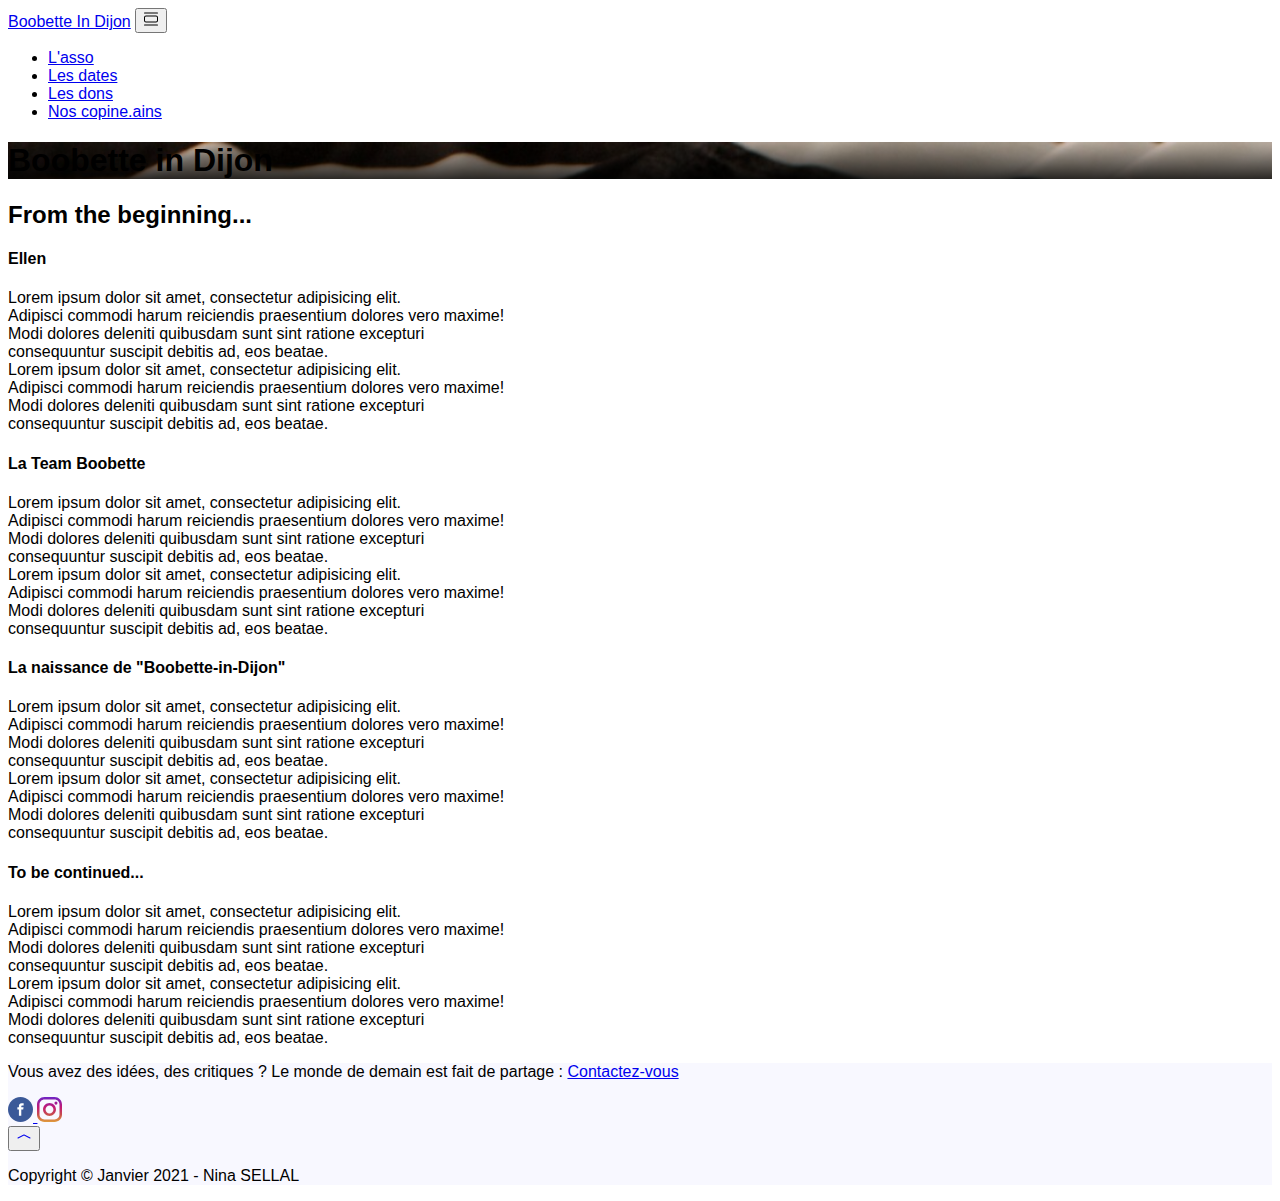
==== asso.html @ a962ea02 "asso : done" ====
<!DOCTYPE html>
<html lang="fr">
<head>
  <meta charset="UTF-8">
  <meta name="viewport" content="width=device-width, initial-scale=1.0">
  <meta name="description" content="site web dédié a des évenements permettant de récolter des fonds pour la recherche contre le cancer du sein.">
  <title>Boobette in Dijon</title>
  <link href="https://cdn.jsdelivr.net/npm/bootstrap@5.0.0-beta1/dist/css/bootstrap.min.css" rel="stylesheet" integrity="sha384-giJF6kkoqNQ00vy+HMDP7azOuL0xtbfIcaT9wjKHr8RbDVddVHyTfAAsrekwKmP1" crossorigin="anonymous">
  <link rel="stylesheet" href="style.css">
</head>
<body>
  <header>
    <nav class="navbar navbar-expand-lg navbar-dark bg-dark">
      
      <a class="navbar-brand" id="top" href="index.html">Boobette In Dijon</a>
      <button 
      type="button" 
      class="navbar-toggler" 
      data-toggle="collapse" 
      data-target="#navbarNavDropdown" 
      aria-controls="navbarNavDropdown"
      aria-expanded="false"
      aria-label="Toggle navigation">
        <svg xmlns="http://www.w3.org/2000/svg" width="16" height="16" fill="currentColor" class="bi bi-view-list" viewBox="0 0 16 16">
          <path d="M3 4.5h10a2 2 0 0 1 2 2v3a2 2 0 0 1-2 2H3a2 2 0 0 1-2-2v-3a2 2 0 0 1 2-2zm0 1a1 1 0 0 0-1 1v3a1 1 0 0 0 1 1h10a1 1 0 0 0 1-1v-3a1 1 0 0 0-1-1H3zM1 2a.5.5 0 0 1 .5-.5h13a.5.5 0 0 1 0 1h-13A.5.5 0 0 1 1 2zm0
           12a.5.5 0 0 1 .5-.5h13a.5.5 0 0 1 0 1h-13A.5.5 0 0 1 1 14z"/>
        </svg>
      </button>
      
      <div class="collapse navbar-collapse justify-content-between" id="navbarNavDropdown">
        <ul class="navbar-nav">
          <li class="nav-item">
            <a class="nav-link" href="#">L'asso</a>
          </li>
          <li class="nav-item">
            <a class="nav-link" href="#">Les dates</a>
          </li>
          <li class="nav-item">
            <a class="nav-link" href="#">Les dons</a>
          </li>
          <li class="nav-item">
            <a class="nav-link" href="#">Nos copine.ains</a>
          </li>
        </ul>
      </div>
    </nav>
  </header>
  <main class="container">
    <div class="p-4 p-md-5 mt-2 mb-2 text-white rounded stripes">
        <h1 class="display-5 mt-0">Boobette in Dijon</h1>
    </div>

    <div class="container-fluid row justify-content-around">
      
      <div class="col col-md-10 mt-5">
        <h2 class="mt-2 mb-4 border-bottom border-3">From the beginning...</h2>
        <article class="mt-2 mb-4">
          <h4>Ellen</h4>
          <p>Lorem ipsum dolor sit amet, consectetur adipisicing elit. <br>
             Adipisci commodi harum reiciendis praesentium dolores vero maxime! <br>
             Modi dolores deleniti quibusdam sunt sint ratione excepturi <br>
             consequuntur suscipit debitis ad, eos beatae. <br>
             Lorem ipsum dolor sit amet, consectetur adipisicing elit. <br>
             Adipisci commodi harum reiciendis praesentium dolores vero maxime! <br>
             Modi dolores deleniti quibusdam sunt sint ratione excepturi <br>
             consequuntur suscipit debitis ad, eos beatae. <br>
            </p>
        </article>

        <article class="mt-2 mb-4 text-end">
          <h4>La Team Boobette</h4>
          <p>Lorem ipsum dolor sit amet, consectetur adipisicing elit. <br>
             Adipisci commodi harum reiciendis praesentium dolores vero maxime! <br>
             Modi dolores deleniti quibusdam sunt sint ratione excepturi <br>
             consequuntur suscipit debitis ad, eos beatae. <br>
             Lorem ipsum dolor sit amet, consectetur adipisicing elit. <br>
             Adipisci commodi harum reiciendis praesentium dolores vero maxime! <br>
             Modi dolores deleniti quibusdam sunt sint ratione excepturi <br>
             consequuntur suscipit debitis ad, eos beatae. <br>
            </p>
        </article>

        <article class="mt-2 mb-4">
          <h4>La naissance de "Boobette-in-Dijon"</h4>
          <p>Lorem ipsum dolor sit amet, consectetur adipisicing elit. <br>
             Adipisci commodi harum reiciendis praesentium dolores vero maxime! <br>
             Modi dolores deleniti quibusdam sunt sint ratione excepturi <br>
             consequuntur suscipit debitis ad, eos beatae. <br>
             Lorem ipsum dolor sit amet, consectetur adipisicing elit. <br>
             Adipisci commodi harum reiciendis praesentium dolores vero maxime! <br>
             Modi dolores deleniti quibusdam sunt sint ratione excepturi <br>
             consequuntur suscipit debitis ad, eos beatae. <br>
            </p>
        </article>

        <article class="mt-2 mb-4 text-end">
          <h4>To be continued...</h4>
          <p>Lorem ipsum dolor sit amet, consectetur adipisicing elit. <br>
             Adipisci commodi harum reiciendis praesentium dolores vero maxime! <br>
             Modi dolores deleniti quibusdam sunt sint ratione excepturi <br>
             consequuntur suscipit debitis ad, eos beatae. <br>
             Lorem ipsum dolor sit amet, consectetur adipisicing elit. <br>
             Adipisci commodi harum reiciendis praesentium dolores vero maxime! <br>
             Modi dolores deleniti quibusdam sunt sint ratione excepturi <br>
             consequuntur suscipit debitis ad, eos beatae. <br>
            </p>
        </article>
      </div>

    </div>
  </main>

  <footer class="container">

    <div class="row">
      
      <p class="fst-italic col d-flex justify-content-xl-center">
        Vous avez des idées, des critiques ?
        Le monde de demain est fait de partage :
        <a href="mailto:contact@boobetteindijon.fr">Contactez-vous</a>  
      </p>

      <div class="col-2 d-flex justify-content-xl-center">

        <a href="#facebook">
          <svg version="1.1" id="Layer_1" xmlns="http://www.w3.org/2000/svg" xmlns:xlink="http://www.w3.org/1999/xlink" x="0px" y="0px"
            viewBox="0 0 291.319 291.319" style="enable-background:new 0 0 291.319 291.319;" xml:space="preserve">
            <g>
              <path style="fill:#3B5998;" d="M145.659,0c80.45,0,145.66,65.219,145.66,145.66c0,80.45-65.21,145.659-145.66,145.659
                S0,226.109,0,145.66C0,65.219,65.21,0,145.659,0z"/>
              <path style="fill:#FFFFFF;" d="M163.394,100.277h18.772v-27.73h-22.067v0.1c-26.738,0.947-32.218,15.977-32.701,31.763h-0.055
                v13.847h-18.207v27.156h18.207v72.793h27.439v-72.793h22.477l4.342-27.156h-26.81v-8.366
                C154.791,104.556,158.341,100.277,163.394,100.277z"/>
            </g>
          </svg>
        </a>

        <a href="#instagram">
          <svg version="1.1" id="Layer_1" xmlns="http://www.w3.org/2000/svg" xmlns:xlink="http://www.w3.org/1999/xlink" x="0px" y="0px"
            viewBox="0 0 551.034 551.034" style="enable-background:new 0 0 551.034 551.034;" xml:space="preserve">
          <g id="XMLID_13_">
            
              <linearGradient id="XMLID_2_" gradientUnits="userSpaceOnUse" x1="275.517" y1="4.5714" x2="275.517" y2="549.7202" gradientTransform="matrix(1 0 0 -1 0 554)">
              <stop  offset="0" style="stop-color:#E09B3D"/>
              <stop  offset="0.3" style="stop-color:#C74C4D"/>
              <stop  offset="0.6" style="stop-color:#C21975"/>
              <stop  offset="1" style="stop-color:#7024C4"/>
            </linearGradient>
            <path id="XMLID_17_" style="fill:url(#XMLID_2_);" d="M386.878,0H164.156C73.64,0,0,73.64,0,164.156v222.722
              c0,90.516,73.64,164.156,164.156,164.156h222.722c90.516,0,164.156-73.64,164.156-164.156V164.156
              C551.033,73.64,477.393,0,386.878,0z M495.6,386.878c0,60.045-48.677,108.722-108.722,108.722H164.156
              c-60.045,0-108.722-48.677-108.722-108.722V164.156c0-60.046,48.677-108.722,108.722-108.722h222.722
              c60.045,0,108.722,48.676,108.722,108.722L495.6,386.878L495.6,386.878z"/>
            
              <linearGradient id="XMLID_3_" gradientUnits="userSpaceOnUse" x1="275.517" y1="4.5714" x2="275.517" y2="549.7202" gradientTransform="matrix(1 0 0 -1 0 554)">
              <stop  offset="0" style="stop-color:#E09B3D"/>
              <stop  offset="0.3" style="stop-color:#C74C4D"/>
              <stop  offset="0.6" style="stop-color:#C21975"/>
              <stop  offset="1" style="stop-color:#7024C4"/>
            </linearGradient>
            <path id="XMLID_81_" style="fill:url(#XMLID_3_);" d="M275.517,133C196.933,133,133,196.933,133,275.516
              s63.933,142.517,142.517,142.517S418.034,354.1,418.034,275.516S354.101,133,275.517,133z M275.517,362.6
              c-48.095,0-87.083-38.988-87.083-87.083s38.989-87.083,87.083-87.083c48.095,0,87.083,38.988,87.083,87.083
              C362.6,323.611,323.611,362.6,275.517,362.6z"/>
            
              <linearGradient id="XMLID_4_" gradientUnits="userSpaceOnUse" x1="418.306" y1="4.5714" x2="418.306" y2="549.7202" gradientTransform="matrix(1 0 0 -1 0 554)">
              <stop  offset="0" style="stop-color:#E09B3D"/>
              <stop  offset="0.3" style="stop-color:#C74C4D"/>
              <stop  offset="0.6" style="stop-color:#C21975"/>
              <stop  offset="1" style="stop-color:#7024C4"/>
            </linearGradient>
            <circle id="XMLID_83_" style="fill:url(#XMLID_4_);" cx="418.306" cy="134.072" r="34.149"/>
          </g>
          </svg>
        </a>

      </div>
    </div>

    <div class="row">
      <button type="button" class="btn border border-dark col-1" name="to-the-top">
        <a href="#top">
          <svg xmlns="http://www.w3.org/2000/svg" width="16" height="16" fill="currentColor" class="bi bi-chevron-compact-up" viewBox="0 0 16 16">
            <path fill-rule="evenodd" d="M7.776 5.553a.5.5 0 0 1 .448 0l6 3a.5.5 0 1 1-.448.894L8 6.56 2.224 9.447a.5.5 0 1 1-.448-.894l6-3z"/>
          </svg>
        </a>
      </button>
      <p class="col blockquote-footer d-flex justify-content-xl-end">Copyright © Janvier 2021 - Nina SELLAL</p>
    </div>
  </footer>
</body>
</html>
---- style.css ----
body{
    font-family:'Franklin Gothic Medium', 'Arial Narrow', Arial, sans-serif
}
.stripes{
    background-image: linear-gradient(rgba(0, 0, 0, 0.1), rgba(0, 0, 0, 0.8)), url("stripes.jpeg");
    background-repeat: no-repeat;
    background-size: 110%;   
}
h1, h2, h3, h4, h5, h6{
    font-weight: bold;
}
button:hover {
    background-color: darkblue;
}
#Layer_1{
    height: 25px;
    width: 25px;
}
footer{
    background-color: ghostwhite;
}
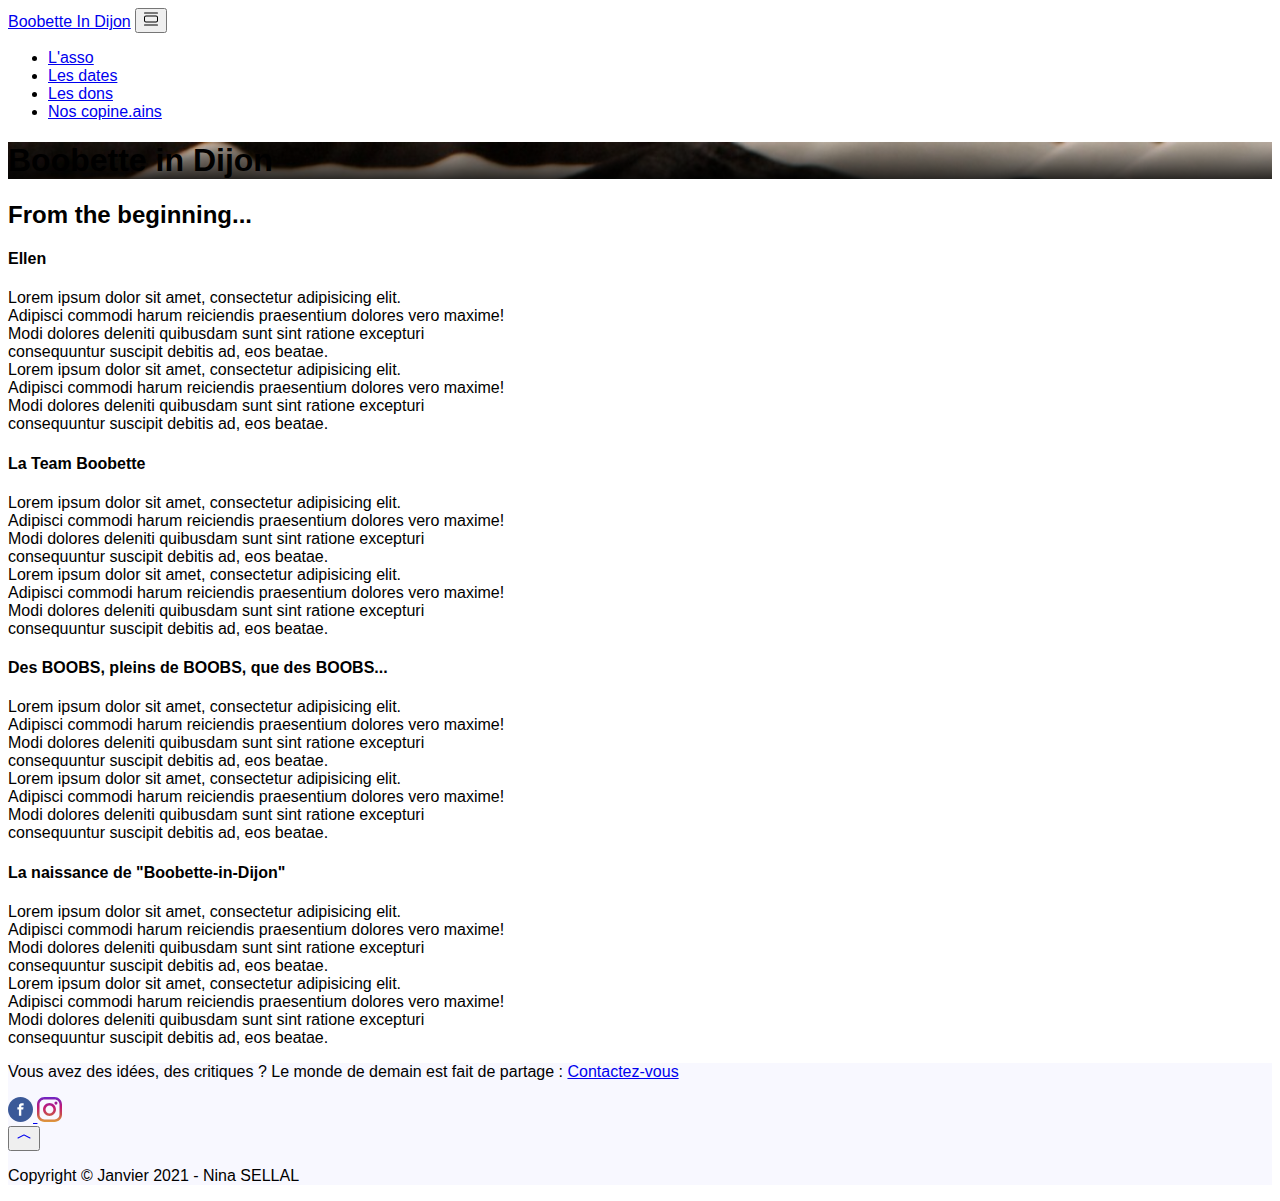
==== commit 61c6f52f: "dates done" ====
--- a/asso.html
+++ b/asso.html
@@ -12,7 +12,7 @@
   <header>
     <nav class="navbar navbar-expand-lg navbar-dark bg-dark">
       
-      <a class="navbar-brand" id="top" href="index.html">Boobette In Dijon</a>
+      <a class="navbar-brand" id="top-of-the-page" href="index.html">Boobette In Dijon</a>
       <button 
       type="button" 
       class="navbar-toggler" 
@@ -30,10 +30,10 @@
       <div class="collapse navbar-collapse justify-content-between" id="navbarNavDropdown">
         <ul class="navbar-nav">
           <li class="nav-item">
-            <a class="nav-link" href="#">L'asso</a>
+            <a class="nav-link" href="asso.html">L'asso</a>
           </li>
           <li class="nav-item">
-            <a class="nav-link" href="#">Les dates</a>
+            <a class="nav-link" href="dates.html">Les dates</a>
           </li>
           <li class="nav-item">
             <a class="nav-link" href="#">Les dons</a>
@@ -80,8 +80,8 @@
             </p>
         </article>
 
-        <article class="mt-2 mb-4">
-          <h4>La naissance de "Boobette-in-Dijon"</h4>
+        <article class="mt-2 mb-4 text">
+          <h4>Des BOOBS, pleins de BOOBS, que des BOOBS...</h4>
           <p>Lorem ipsum dolor sit amet, consectetur adipisicing elit. <br>
              Adipisci commodi harum reiciendis praesentium dolores vero maxime! <br>
              Modi dolores deleniti quibusdam sunt sint ratione excepturi <br>
@@ -94,7 +94,7 @@
         </article>
 
         <article class="mt-2 mb-4 text-end">
-          <h4>To be continued...</h4>
+          <h4>La naissance de "Boobette-in-Dijon"</h4>
           <p>Lorem ipsum dolor sit amet, consectetur adipisicing elit. <br>
              Adipisci commodi harum reiciendis praesentium dolores vero maxime! <br>
              Modi dolores deleniti quibusdam sunt sint ratione excepturi <br>
@@ -113,8 +113,8 @@
   <footer class="container">
 
     <div class="row">
-      
-      <p class="fst-italic col d-flex justify-content-xl-center">
+
+      <p class="fst-italic col text-center">
         Vous avez des idées, des critiques ?
         Le monde de demain est fait de partage :
         <a href="mailto:contact@boobetteindijon.fr">Contactez-vous</a>  
@@ -179,7 +179,7 @@
 
     <div class="row">
       <button type="button" class="btn border border-dark col-1" name="to-the-top">
-        <a href="#top">
+        <a href="#top-of-the-page">
           <svg xmlns="http://www.w3.org/2000/svg" width="16" height="16" fill="currentColor" class="bi bi-chevron-compact-up" viewBox="0 0 16 16">
             <path fill-rule="evenodd" d="M7.776 5.553a.5.5 0 0 1 .448 0l6 3a.5.5 0 1 1-.448.894L8 6.56 2.224 9.447a.5.5 0 1 1-.448-.894l6-3z"/>
           </svg>
--- a/style.css
+++ b/style.css
@@ -9,7 +9,7 @@
 h1, h2, h3, h4, h5, h6{
     font-weight: bold;
 }
-button:hover {
+.btn:hover {
     background-color: darkblue;
 }
 #Layer_1{
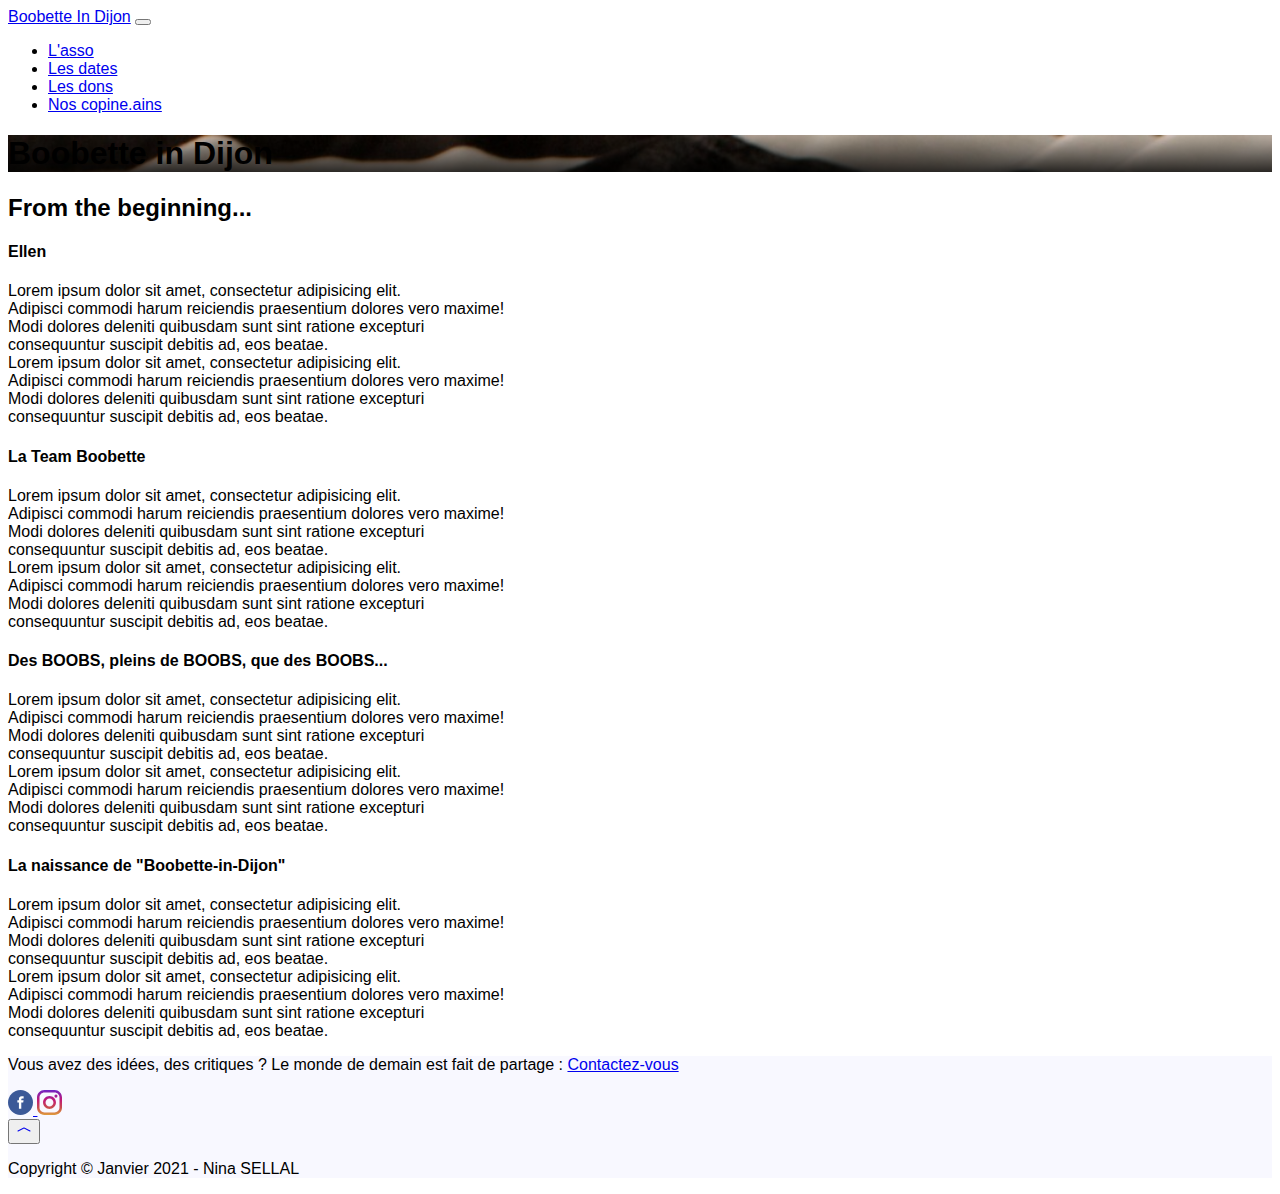
==== commit fabcf3d4: "donations done & navbar collapsepb solved" ====
--- a/asso.html
+++ b/asso.html
@@ -5,43 +5,44 @@
   <meta name="viewport" content="width=device-width, initial-scale=1.0">
   <meta name="description" content="site web dédié a des évenements permettant de récolter des fonds pour la recherche contre le cancer du sein.">
   <title>Boobette in Dijon</title>
+  <script src="https://cdn.jsdelivr.net/npm/bootstrap@5.0.0-beta1/dist/js/bootstrap.bundle.min.js" integrity="sha384-ygbV9kiqUc6oa4msXn9868pTtWMgiQaeYH7/t7LECLbyPA2x65Kgf80OJFdroafW" crossorigin="anonymous"></script>
   <link href="https://cdn.jsdelivr.net/npm/bootstrap@5.0.0-beta1/dist/css/bootstrap.min.css" rel="stylesheet" integrity="sha384-giJF6kkoqNQ00vy+HMDP7azOuL0xtbfIcaT9wjKHr8RbDVddVHyTfAAsrekwKmP1" crossorigin="anonymous">
   <link rel="stylesheet" href="style.css">
 </head>
 <body>
   <header>
-    <nav class="navbar navbar-expand-lg navbar-dark bg-dark">
+    <nav class="navbar navbar-expand-md navbar-dark bg-dark">
       
-      <a class="navbar-brand" id="top-of-the-page" href="index.html">Boobette In Dijon</a>
-      <button 
-      type="button" 
-      class="navbar-toggler" 
-      data-toggle="collapse" 
-      data-target="#navbarNavDropdown" 
-      aria-controls="navbarNavDropdown"
-      aria-expanded="false"
-      aria-label="Toggle navigation">
-        <svg xmlns="http://www.w3.org/2000/svg" width="16" height="16" fill="currentColor" class="bi bi-view-list" viewBox="0 0 16 16">
-          <path d="M3 4.5h10a2 2 0 0 1 2 2v3a2 2 0 0 1-2 2H3a2 2 0 0 1-2-2v-3a2 2 0 0 1 2-2zm0 1a1 1 0 0 0-1 1v3a1 1 0 0 0 1 1h10a1 1 0 0 0 1-1v-3a1 1 0 0 0-1-1H3zM1 2a.5.5 0 0 1 .5-.5h13a.5.5 0 0 1 0 1h-13A.5.5 0 0 1 1 2zm0
-           12a.5.5 0 0 1 .5-.5h13a.5.5 0 0 1 0 1h-13A.5.5 0 0 1 1 14z"/>
-        </svg>
-      </button>
-      
-      <div class="collapse navbar-collapse justify-content-between" id="navbarNavDropdown">
-        <ul class="navbar-nav">
-          <li class="nav-item">
-            <a class="nav-link" href="asso.html">L'asso</a>
-          </li>
-          <li class="nav-item">
-            <a class="nav-link" href="dates.html">Les dates</a>
-          </li>
-          <li class="nav-item">
-            <a class="nav-link" href="#">Les dons</a>
-          </li>
-          <li class="nav-item">
-            <a class="nav-link" href="#">Nos copine.ains</a>
-          </li>
-        </ul>
+      <div class="container-fluid">
+        <a class="navbar-brand" id="top-of-the-page" href="index.html">Boobette In Dijon</a>
+        <button 
+        type="button" 
+        class="navbar-toggler collapsed" 
+        data-bs-toggle="collapse" 
+        data-bs-target="#navbarNavDropdown" 
+        aria-controls="navbarNavDropdown"
+        aria-expanded="false"
+        aria-label="Toggle navigation">
+          <span class="navbar-toggler-icon"></span>
+        </button>
+        
+        <div id="navbarNavDropdown" class="navbar-collapse collapse" >
+          <ul class="navbar-nav">
+            <li class="nav-item">
+              <a class="nav-link" href="asso.html">L'asso</a>
+            </li>
+            <li class="nav-item">
+              <a class="nav-link" href="dates.html">Les dates</a>
+            </li>
+            <li class="nav-item">
+              <a class="nav-link" href="donations.html">Les dons</a>
+            </li>
+            <li class="nav-item">
+              <a class="nav-link" href="#">Nos copine.ains</a>
+            </li>
+          </ul>
+        </div>
+        
       </div>
     </nav>
   </header>
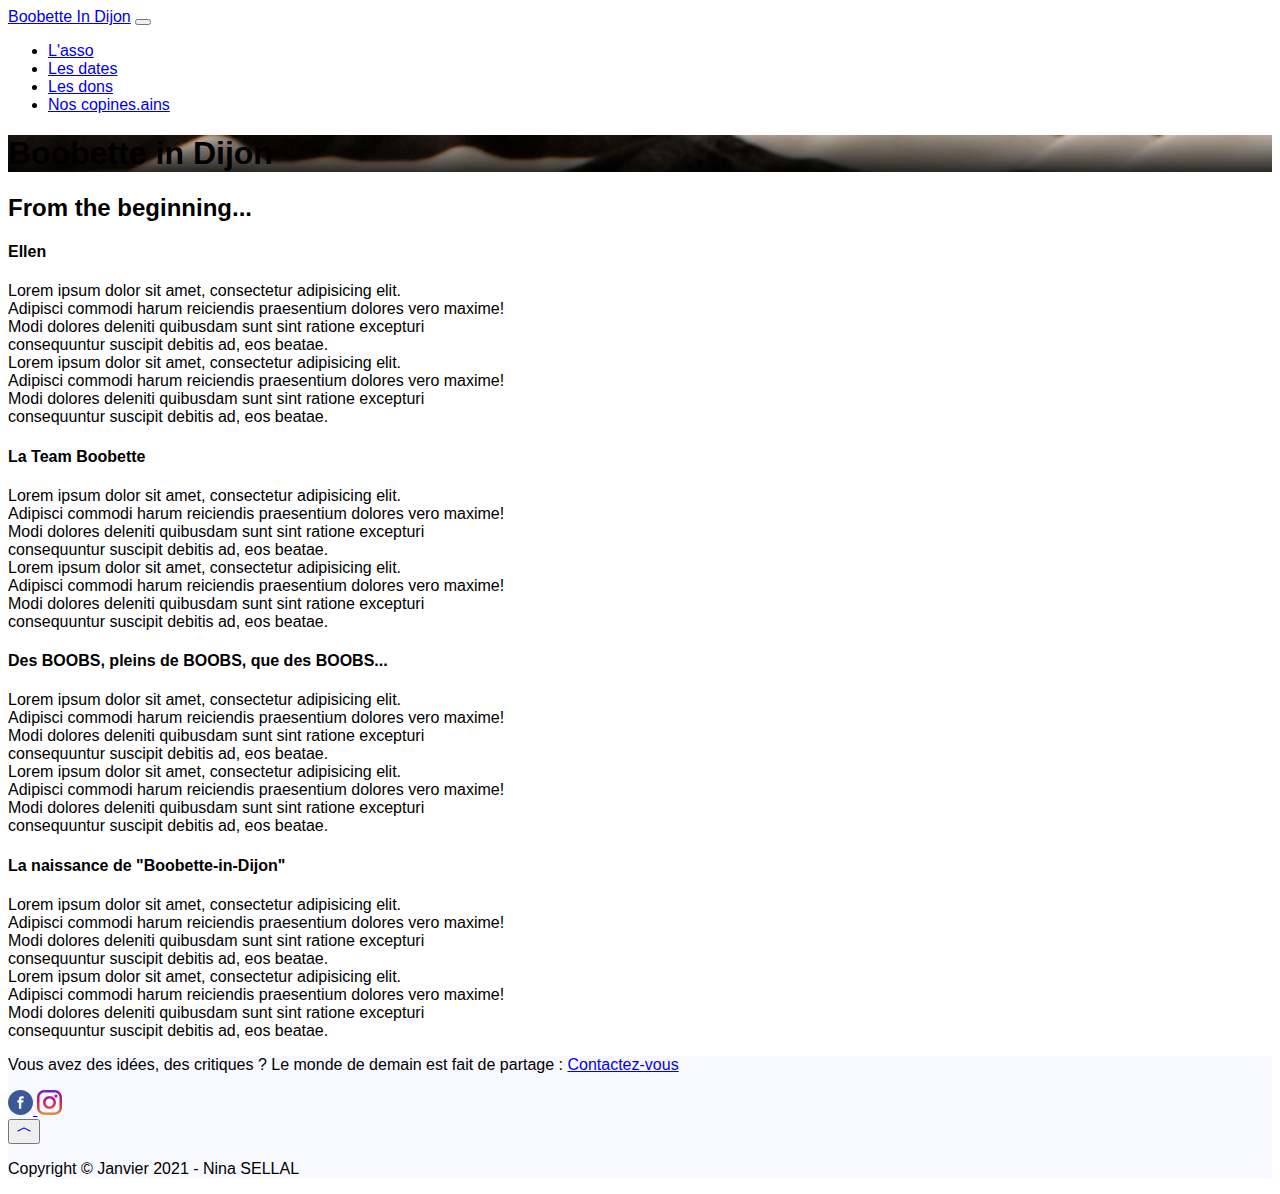
==== commit 96c5fd78: "everything done except pictures" ====
--- a/asso.html
+++ b/asso.html
@@ -38,7 +38,7 @@
               <a class="nav-link" href="donations.html">Les dons</a>
             </li>
             <li class="nav-item">
-              <a class="nav-link" href="#">Nos copine.ains</a>
+              <a class="nav-link" href="partnerships.html">Nos copines.ains</a>
             </li>
           </ul>
         </div>
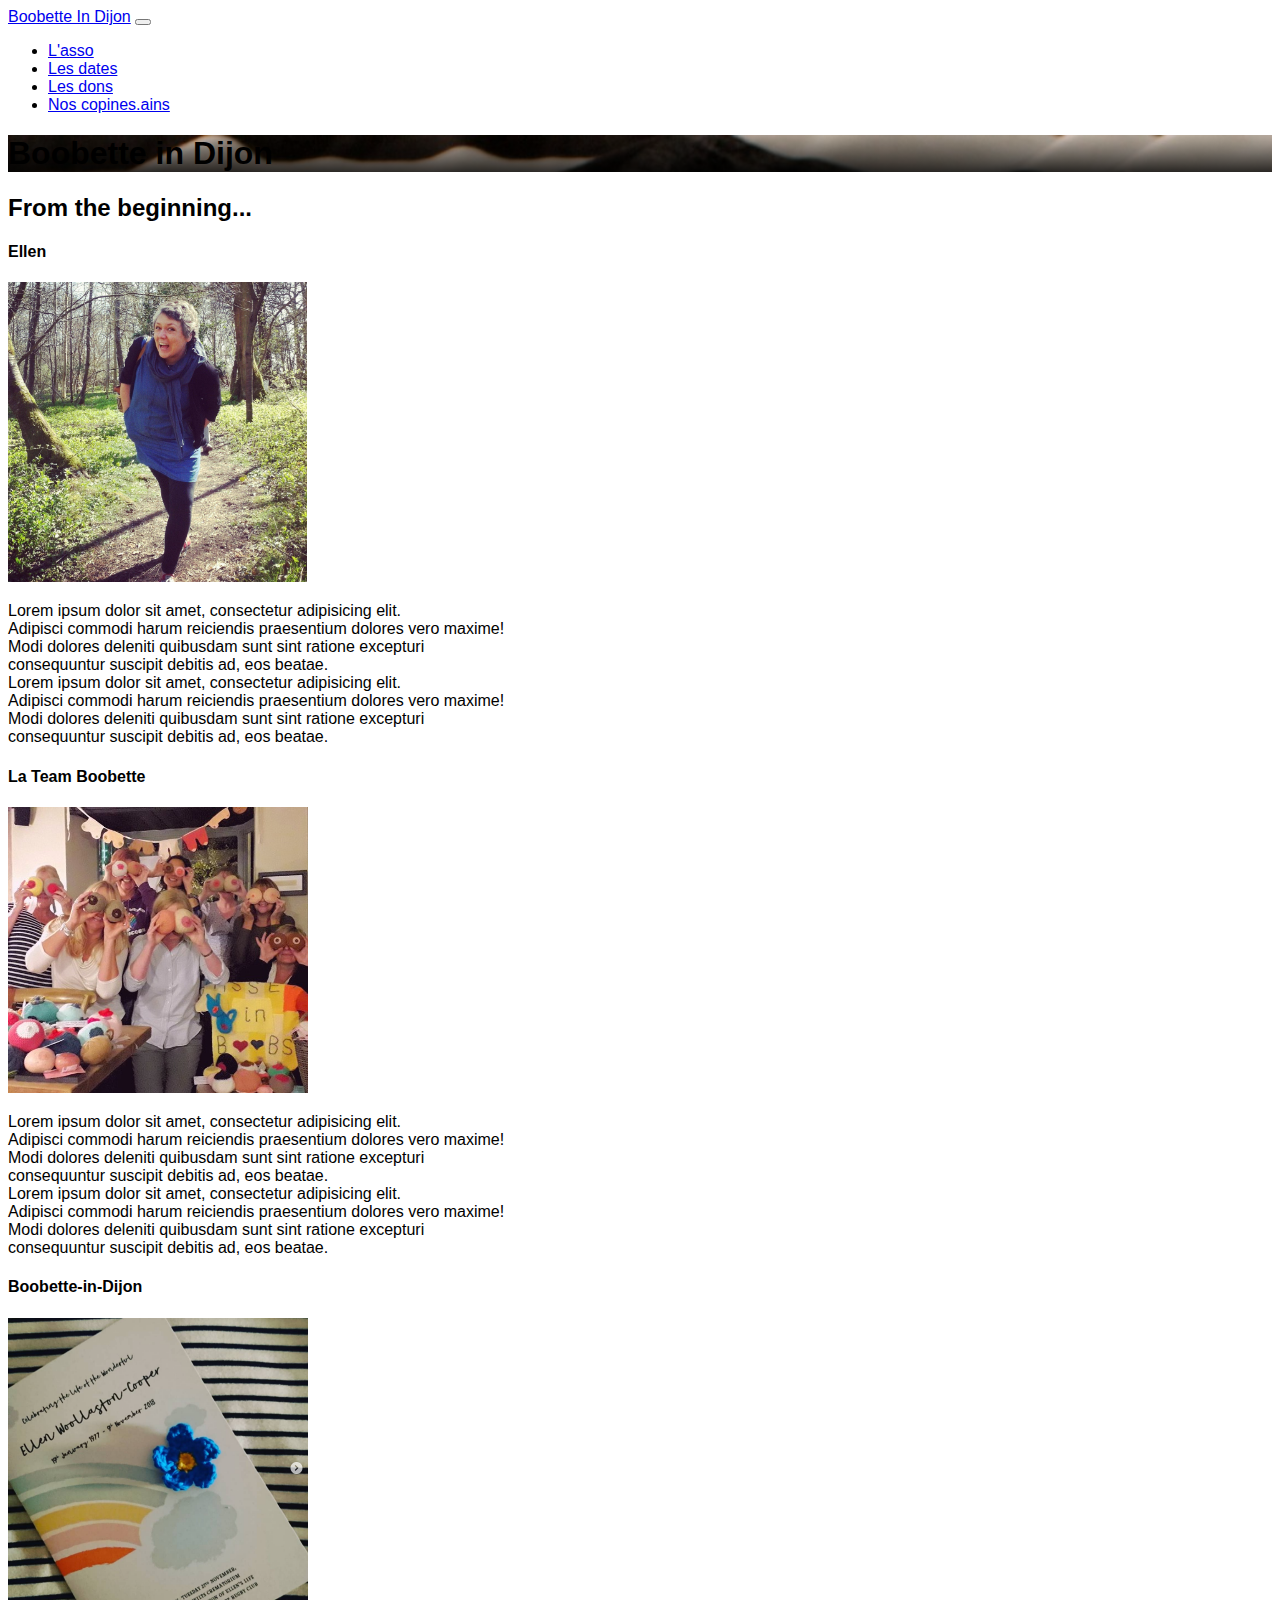
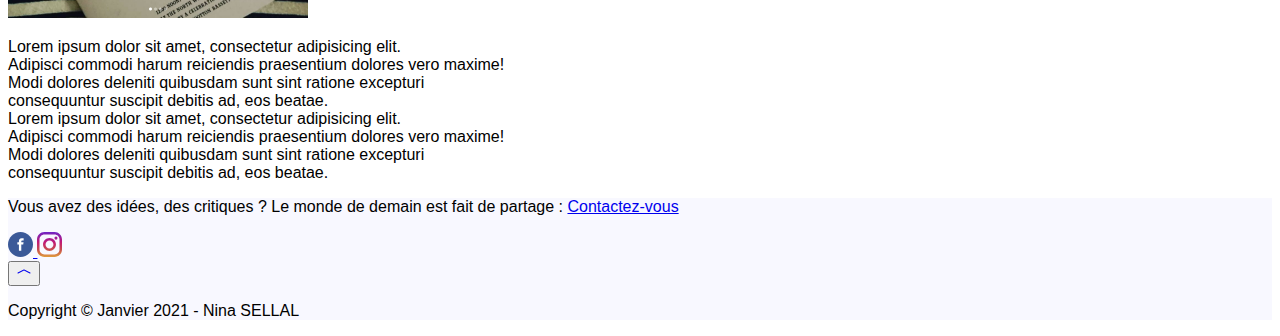
==== commit a582ae05: "asso : done" ====
--- a/asso.html
+++ b/asso.html
@@ -55,57 +55,56 @@
       
       <div class="col col-md-10 mt-5">
         <h2 class="mt-2 mb-4 border-bottom border-3">From the beginning...</h2>
-        <article class="mt-2 mb-4">
-          <h4>Ellen</h4>
-          <p>Lorem ipsum dolor sit amet, consectetur adipisicing elit. <br>
-             Adipisci commodi harum reiciendis praesentium dolores vero maxime! <br>
-             Modi dolores deleniti quibusdam sunt sint ratione excepturi <br>
-             consequuntur suscipit debitis ad, eos beatae. <br>
-             Lorem ipsum dolor sit amet, consectetur adipisicing elit. <br>
-             Adipisci commodi harum reiciendis praesentium dolores vero maxime! <br>
-             Modi dolores deleniti quibusdam sunt sint ratione excepturi <br>
-             consequuntur suscipit debitis ad, eos beatae. <br>
+        <div class="row">
+          <article class="mt-2 mb-4">
+            <h4>Ellen</h4>
+            <img src="ellen.jpeg" alt="Ellen" class="img-fluid rounded float-lg-start 
+            mb-2 mb-sm-2 me-lg-4 me-xl-4 me-xxl-4" id="pic">
+            <p>Lorem ipsum dolor sit amet, consectetur adipisicing elit. <br>
+              Adipisci commodi harum reiciendis praesentium dolores vero maxime! <br>
+              Modi dolores deleniti quibusdam sunt sint ratione excepturi <br>
+              consequuntur suscipit debitis ad, eos beatae. <br>
+              Lorem ipsum dolor sit amet, consectetur adipisicing elit. <br>
+              Adipisci commodi harum reiciendis praesentium dolores vero maxime! <br>
+              Modi dolores deleniti quibusdam sunt sint ratione excepturi <br>
+              consequuntur suscipit debitis ad, eos beatae. <br>
             </p>
-        </article>
+          </article>
+        </div>
 
-        <article class="mt-2 mb-4 text-end">
-          <h4>La Team Boobette</h4>
-          <p>Lorem ipsum dolor sit amet, consectetur adipisicing elit. <br>
-             Adipisci commodi harum reiciendis praesentium dolores vero maxime! <br>
-             Modi dolores deleniti quibusdam sunt sint ratione excepturi <br>
-             consequuntur suscipit debitis ad, eos beatae. <br>
-             Lorem ipsum dolor sit amet, consectetur adipisicing elit. <br>
-             Adipisci commodi harum reiciendis praesentium dolores vero maxime! <br>
-             Modi dolores deleniti quibusdam sunt sint ratione excepturi <br>
-             consequuntur suscipit debitis ad, eos beatae. <br>
+        <div class="row">
+          <article class="mt-2 mb-4 text-end">
+            <h4>La Team Boobette</h4>
+            <img src="wootton-yarnbombing.jpeg" alt="les tricoteuse de la team boobette" 
+            class="img-fluid rounded float-lg-end mb-2 mb-sm-2 ms-lg-4 ms-xl-4 ms-xxl-4" id="pic">
+            <p>Lorem ipsum dolor sit amet, consectetur adipisicing elit. <br>
+              Adipisci commodi harum reiciendis praesentium dolores vero maxime! <br>
+              Modi dolores deleniti quibusdam sunt sint ratione excepturi <br>
+              consequuntur suscipit debitis ad, eos beatae. <br>
+              Lorem ipsum dolor sit amet, consectetur adipisicing elit. <br>
+              Adipisci commodi harum reiciendis praesentium dolores vero maxime! <br>
+              Modi dolores deleniti quibusdam sunt sint ratione excepturi <br>
+              consequuntur suscipit debitis ad, eos beatae. <br>
+              </p>
+          </article>
+        </div>
+
+        <div class="row">
+          <article class="mt-2 mb-4">
+            <h4>Boobette-in-Dijon</h4>
+            <img src="leaflet-ellen.png" alt="faire-part de décès" class="img-fluid rounded float-lg-start 
+            mb-2 mb-sm-2 me-lg-4 me-xl-4 me-xxl-4" id="pic">
+            <p>Lorem ipsum dolor sit amet, consectetur adipisicing elit. <br>
+              Adipisci commodi harum reiciendis praesentium dolores vero maxime! <br>
+              Modi dolores deleniti quibusdam sunt sint ratione excepturi <br>
+              consequuntur suscipit debitis ad, eos beatae. <br>
+              Lorem ipsum dolor sit amet, consectetur adipisicing elit. <br>
+              Adipisci commodi harum reiciendis praesentium dolores vero maxime! <br>
+              Modi dolores deleniti quibusdam sunt sint ratione excepturi <br>
+              consequuntur suscipit debitis ad, eos beatae. <br>
             </p>
-        </article>
-
-        <article class="mt-2 mb-4 text">
-          <h4>Des BOOBS, pleins de BOOBS, que des BOOBS...</h4>
-          <p>Lorem ipsum dolor sit amet, consectetur adipisicing elit. <br>
-             Adipisci commodi harum reiciendis praesentium dolores vero maxime! <br>
-             Modi dolores deleniti quibusdam sunt sint ratione excepturi <br>
-             consequuntur suscipit debitis ad, eos beatae. <br>
-             Lorem ipsum dolor sit amet, consectetur adipisicing elit. <br>
-             Adipisci commodi harum reiciendis praesentium dolores vero maxime! <br>
-             Modi dolores deleniti quibusdam sunt sint ratione excepturi <br>
-             consequuntur suscipit debitis ad, eos beatae. <br>
-            </p>
-        </article>
-
-        <article class="mt-2 mb-4 text-end">
-          <h4>La naissance de "Boobette-in-Dijon"</h4>
-          <p>Lorem ipsum dolor sit amet, consectetur adipisicing elit. <br>
-             Adipisci commodi harum reiciendis praesentium dolores vero maxime! <br>
-             Modi dolores deleniti quibusdam sunt sint ratione excepturi <br>
-             consequuntur suscipit debitis ad, eos beatae. <br>
-             Lorem ipsum dolor sit amet, consectetur adipisicing elit. <br>
-             Adipisci commodi harum reiciendis praesentium dolores vero maxime! <br>
-             Modi dolores deleniti quibusdam sunt sint ratione excepturi <br>
-             consequuntur suscipit debitis ad, eos beatae. <br>
-            </p>
-        </article>
+          </article>
+        </div>
       </div>
 
     </div>
--- a/style.css
+++ b/style.css
@@ -12,10 +12,14 @@
 .btn:hover {
     background-color: darkblue;
 }
-#Layer_1{
-    height: 25px;
-    width: 25px;
+#pic {
+    max-height: 300px;
+    max-width: 300px;
 }
 footer{
     background-color: ghostwhite;
 }
+#Layer_1{
+    height: 25px;
+    width: 25px;
+}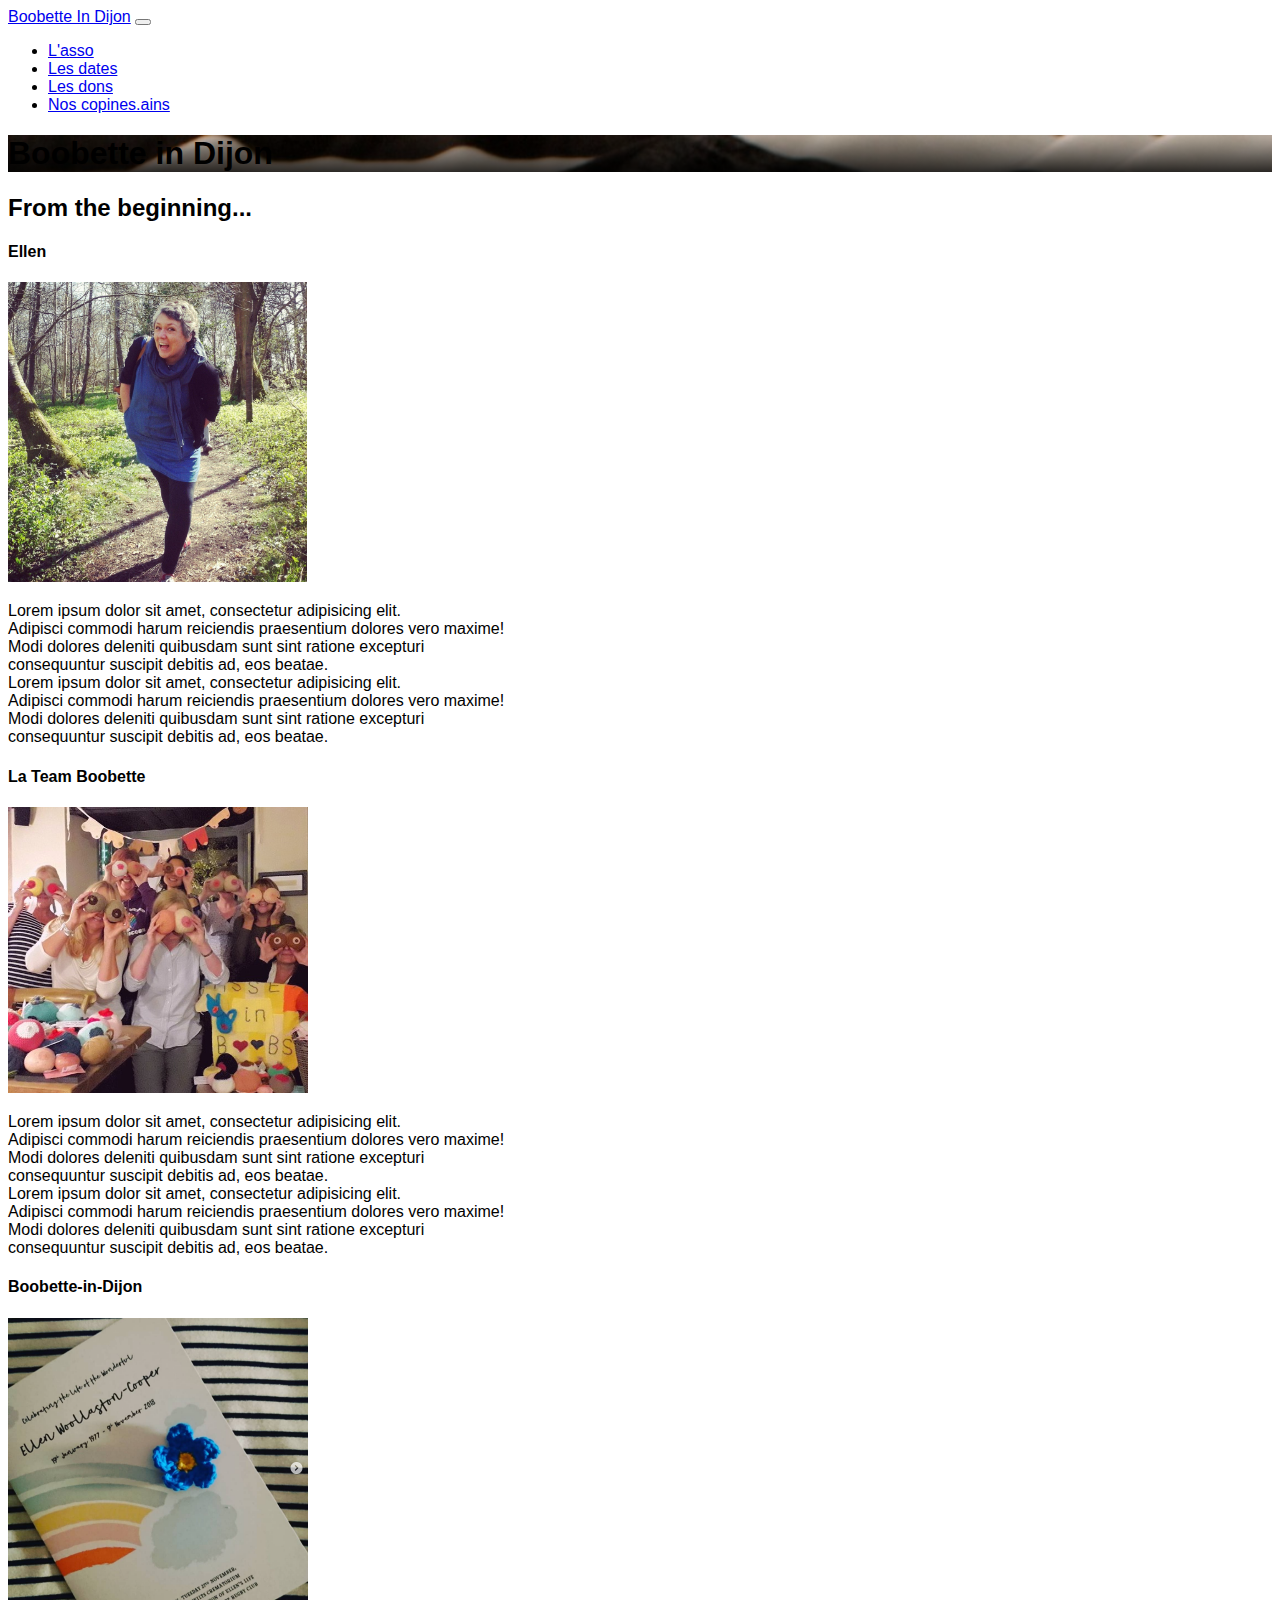
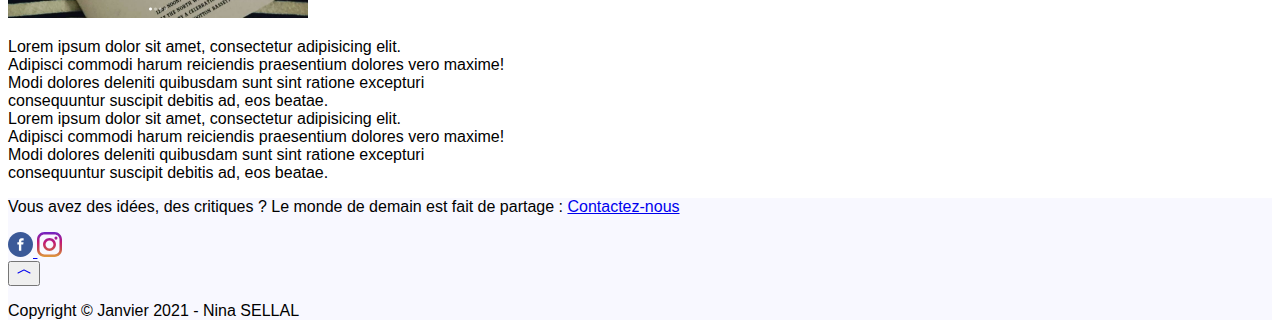
==== commit 5f703cf5: "corrections : done" ====
--- a/asso.html
+++ b/asso.html
@@ -55,12 +55,13 @@
       
       <div class="col col-md-10 mt-5">
         <h2 class="mt-2 mb-4 border-bottom border-3">From the beginning...</h2>
+        
         <div class="row">
           <article class="mt-2 mb-4">
             <h4>Ellen</h4>
             <img src="ellen.jpeg" alt="Ellen" class="img-fluid rounded float-lg-start 
             mb-2 mb-sm-2 me-lg-4 me-xl-4 me-xxl-4" id="pic">
-            <p>Lorem ipsum dolor sit amet, consectetur adipisicing elit. <br>
+            <p class="lh-sm">Lorem ipsum dolor sit amet, consectetur adipisicing elit. <br>
               Adipisci commodi harum reiciendis praesentium dolores vero maxime! <br>
               Modi dolores deleniti quibusdam sunt sint ratione excepturi <br>
               consequuntur suscipit debitis ad, eos beatae. <br>
@@ -77,7 +78,7 @@
             <h4>La Team Boobette</h4>
             <img src="wootton-yarnbombing.jpeg" alt="les tricoteuse de la team boobette" 
             class="img-fluid rounded float-lg-end mb-2 mb-sm-2 ms-lg-4 ms-xl-4 ms-xxl-4" id="pic">
-            <p>Lorem ipsum dolor sit amet, consectetur adipisicing elit. <br>
+            <p class="lh-sm">Lorem ipsum dolor sit amet, consectetur adipisicing elit. <br>
               Adipisci commodi harum reiciendis praesentium dolores vero maxime! <br>
               Modi dolores deleniti quibusdam sunt sint ratione excepturi <br>
               consequuntur suscipit debitis ad, eos beatae. <br>
@@ -94,7 +95,7 @@
             <h4>Boobette-in-Dijon</h4>
             <img src="leaflet-ellen.png" alt="faire-part de décès" class="img-fluid rounded float-lg-start 
             mb-2 mb-sm-2 me-lg-4 me-xl-4 me-xxl-4" id="pic">
-            <p>Lorem ipsum dolor sit amet, consectetur adipisicing elit. <br>
+            <p class="lh-sm">Lorem ipsum dolor sit amet, consectetur adipisicing elit. <br>
               Adipisci commodi harum reiciendis praesentium dolores vero maxime! <br>
               Modi dolores deleniti quibusdam sunt sint ratione excepturi <br>
               consequuntur suscipit debitis ad, eos beatae. <br>
@@ -117,7 +118,7 @@
       <p class="fst-italic col text-center">
         Vous avez des idées, des critiques ?
         Le monde de demain est fait de partage :
-        <a href="mailto:contact@boobetteindijon.fr">Contactez-vous</a>  
+        <a href="mailto:contact@boobetteindijon.fr">Contactez-nous</a>  
       </p>
 
       <div class="col-2 d-flex justify-content-xl-center">
